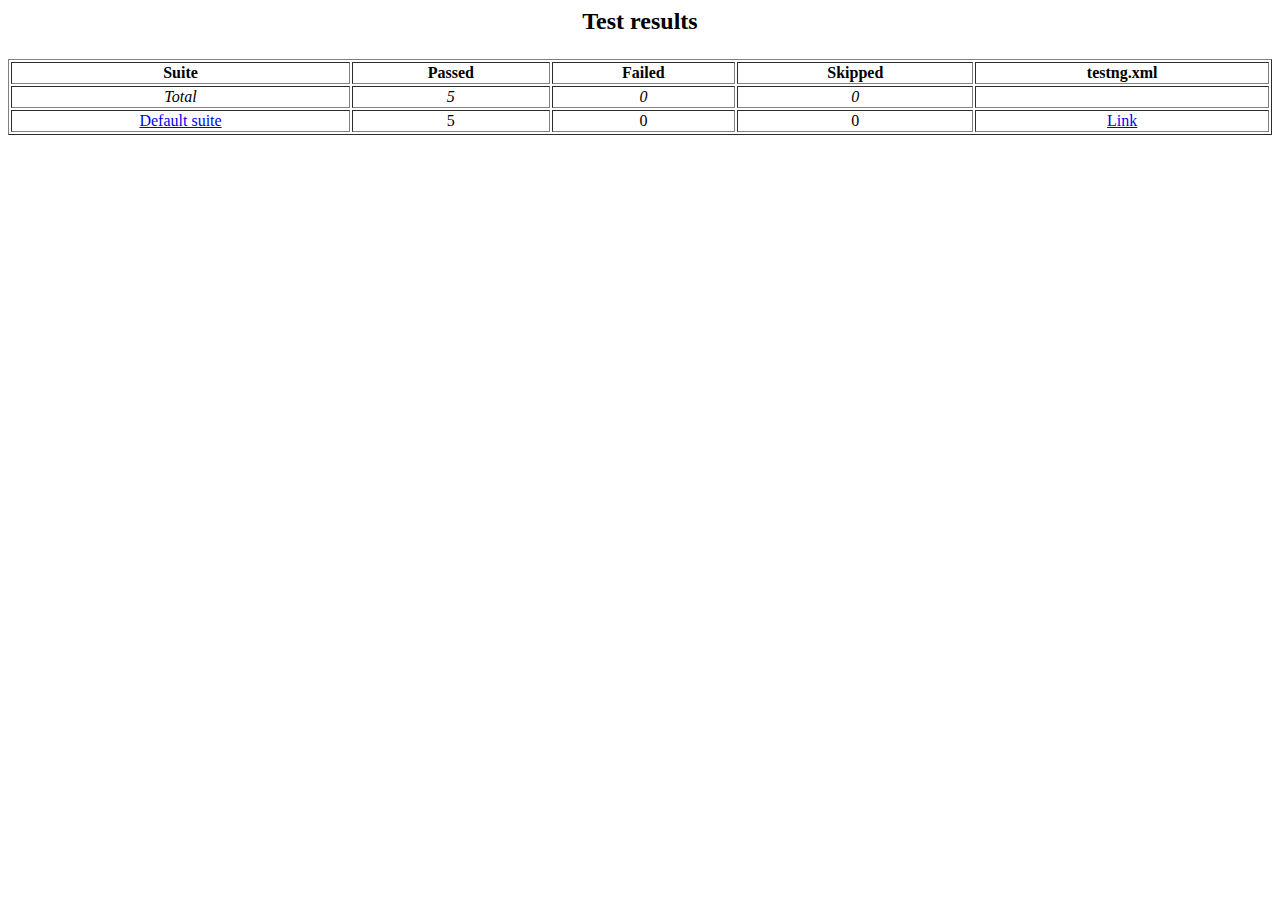
==== SourceMe/test-output/old/index.html @ cbbe5559 "Make changes in Selenium and Junit" ====
<html>
<head><title>Test results</title><link href="./testng.css" rel="stylesheet" type="text/css" />
<link href="./my-testng.css" rel="stylesheet" type="text/css" />
</head><body>
<h2><p align='center'>Test results</p></h2>
<table border='1' width='100%' class='main-page'><tr><th>Suite</th><th>Passed</th><th>Failed</th><th>Skipped</th><th>testng.xml</th></tr>
<tr align='center' class='invocation-passed'><td><em>Total</em></td><td><em>5</em></td><td><em>0</em></td><td><em>0</em></td><td>&nbsp;</td></tr>
<tr align='center' class='invocation-passed'><td><a href='Default suite/index.html'>Default suite</a></td>
<td>5</td><td>0</td><td>0</td><td><a href='Default suite/testng.xml.html'>Link</a></td></tr></table></body></html>
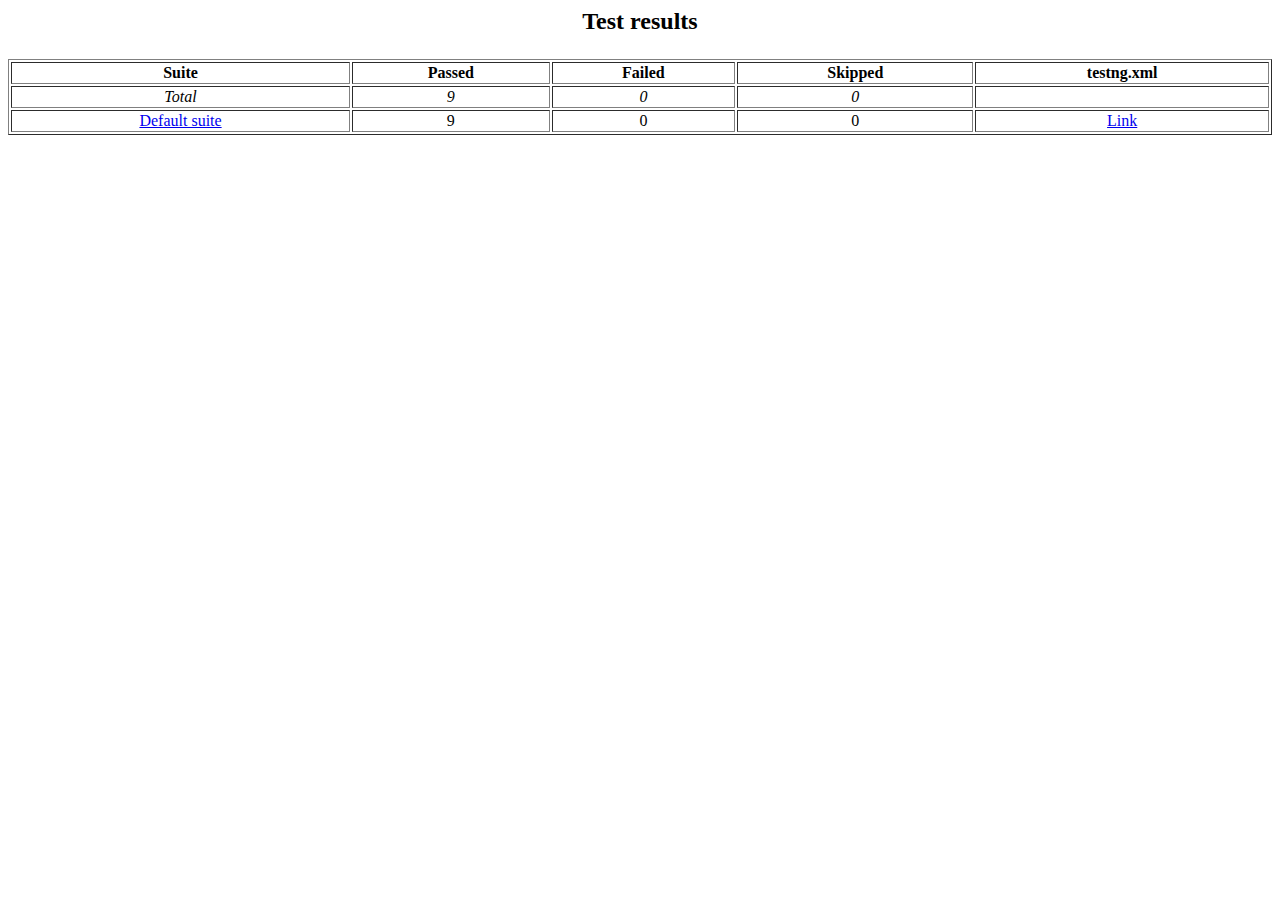
==== commit 87b50782: "Updated test output" ====
--- a/SourceMe/test-output/old/index.html
+++ b/SourceMe/test-output/old/index.html
@@ -4,6 +4,6 @@
 </head><body>
 <h2><p align='center'>Test results</p></h2>
 <table border='1' width='100%' class='main-page'><tr><th>Suite</th><th>Passed</th><th>Failed</th><th>Skipped</th><th>testng.xml</th></tr>
-<tr align='center' class='invocation-passed'><td><em>Total</em></td><td><em>5</em></td><td><em>0</em></td><td><em>0</em></td><td>&nbsp;</td></tr>
+<tr align='center' class='invocation-passed'><td><em>Total</em></td><td><em>9</em></td><td><em>0</em></td><td><em>0</em></td><td>&nbsp;</td></tr>
 <tr align='center' class='invocation-passed'><td><a href='Default suite/index.html'>Default suite</a></td>
-<td>5</td><td>0</td><td>0</td><td><a href='Default suite/testng.xml.html'>Link</a></td></tr></table></body></html>
+<td>9</td><td>0</td><td>0</td><td><a href='Default suite/testng.xml.html'>Link</a></td></tr></table></body></html>
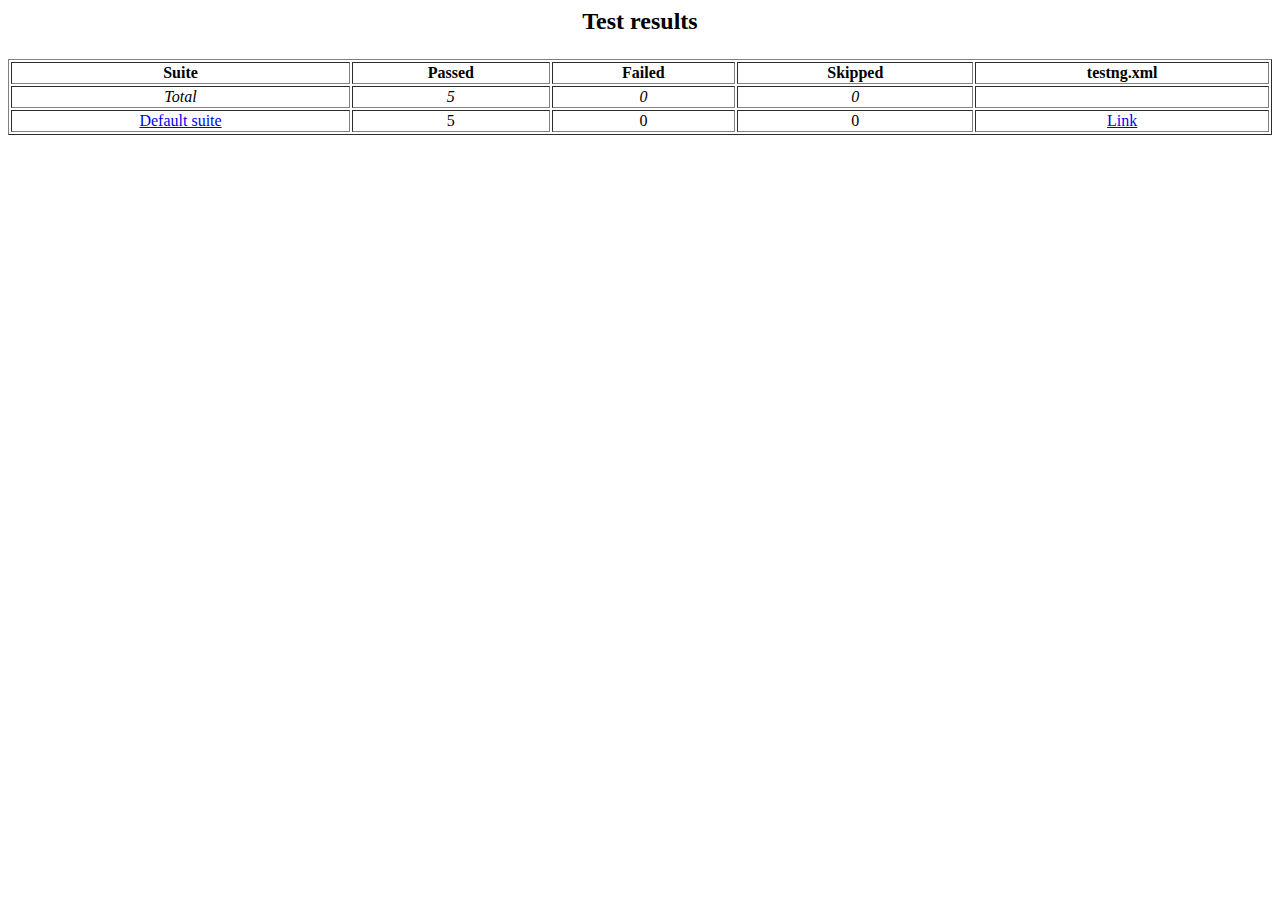
==== commit 1469e84c: "Merging all files into userBranch2" ====
--- a/SourceMe/test-output/old/index.html
+++ b/SourceMe/test-output/old/index.html
@@ -4,6 +4,6 @@
 </head><body>
 <h2><p align='center'>Test results</p></h2>
 <table border='1' width='100%' class='main-page'><tr><th>Suite</th><th>Passed</th><th>Failed</th><th>Skipped</th><th>testng.xml</th></tr>
-<tr align='center' class='invocation-passed'><td><em>Total</em></td><td><em>9</em></td><td><em>0</em></td><td><em>0</em></td><td>&nbsp;</td></tr>
+<tr align='center' class='invocation-passed'><td><em>Total</em></td><td><em>5</em></td><td><em>0</em></td><td><em>0</em></td><td>&nbsp;</td></tr>
 <tr align='center' class='invocation-passed'><td><a href='Default suite/index.html'>Default suite</a></td>
-<td>9</td><td>0</td><td>0</td><td><a href='Default suite/testng.xml.html'>Link</a></td></tr></table></body></html>
+<td>5</td><td>0</td><td>0</td><td><a href='Default suite/testng.xml.html'>Link</a></td></tr></table></body></html>
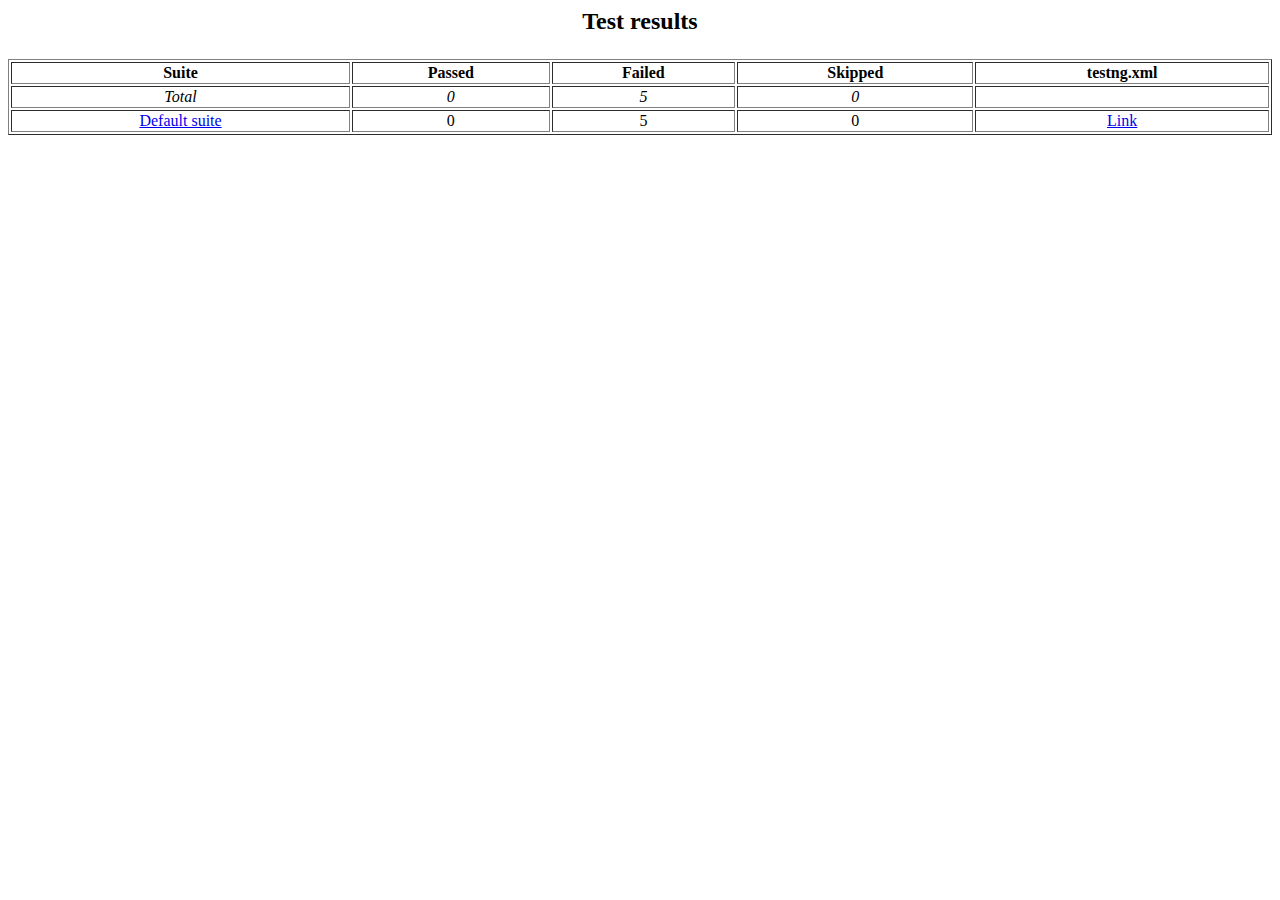
==== commit 6225ea8a: "Made some changes to the design to allow userselenium to work" ====
--- a/SourceMe/test-output/old/index.html
+++ b/SourceMe/test-output/old/index.html
@@ -4,6 +4,6 @@
 </head><body>
 <h2><p align='center'>Test results</p></h2>
 <table border='1' width='100%' class='main-page'><tr><th>Suite</th><th>Passed</th><th>Failed</th><th>Skipped</th><th>testng.xml</th></tr>
-<tr align='center' class='invocation-passed'><td><em>Total</em></td><td><em>5</em></td><td><em>0</em></td><td><em>0</em></td><td>&nbsp;</td></tr>
-<tr align='center' class='invocation-passed'><td><a href='Default suite/index.html'>Default suite</a></td>
-<td>5</td><td>0</td><td>0</td><td><a href='Default suite/testng.xml.html'>Link</a></td></tr></table></body></html>
+<tr align='center' class='invocation-failed'><td><em>Total</em></td><td><em>0</em></td><td><em>5</em></td><td><em>0</em></td><td>&nbsp;</td></tr>
+<tr align='center' class='invocation-failed'><td><a href='Default suite/index.html'>Default suite</a></td>
+<td>0</td><td>5</td><td>0</td><td><a href='Default suite/testng.xml.html'>Link</a></td></tr></table></body></html>
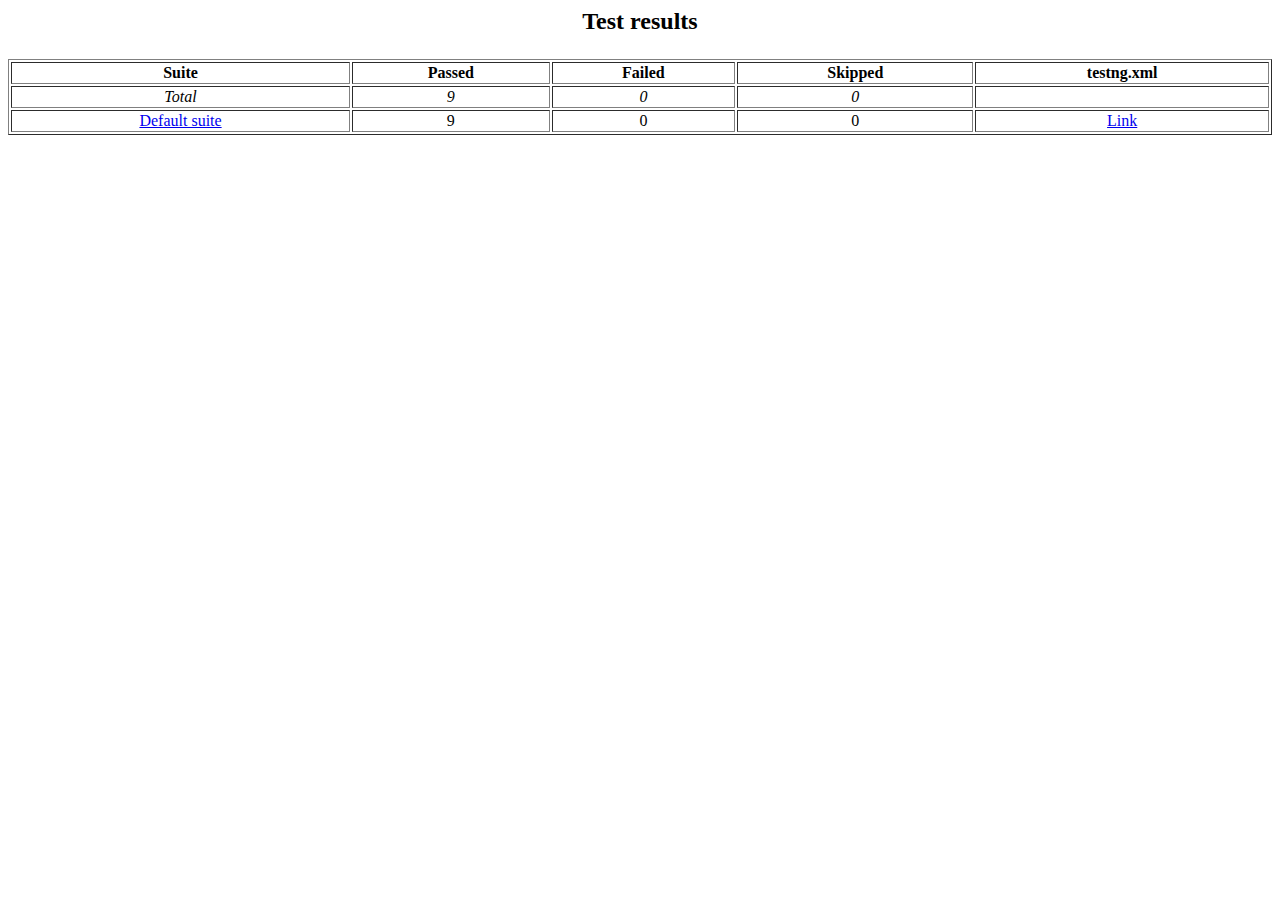
==== commit 4d7d69a4: "Updated the route for view answer" ====
--- a/SourceMe/test-output/old/index.html
+++ b/SourceMe/test-output/old/index.html
@@ -4,6 +4,6 @@
 </head><body>
 <h2><p align='center'>Test results</p></h2>
 <table border='1' width='100%' class='main-page'><tr><th>Suite</th><th>Passed</th><th>Failed</th><th>Skipped</th><th>testng.xml</th></tr>
-<tr align='center' class='invocation-failed'><td><em>Total</em></td><td><em>0</em></td><td><em>5</em></td><td><em>0</em></td><td>&nbsp;</td></tr>
-<tr align='center' class='invocation-failed'><td><a href='Default suite/index.html'>Default suite</a></td>
-<td>0</td><td>5</td><td>0</td><td><a href='Default suite/testng.xml.html'>Link</a></td></tr></table></body></html>
+<tr align='center' class='invocation-passed'><td><em>Total</em></td><td><em>9</em></td><td><em>0</em></td><td><em>0</em></td><td>&nbsp;</td></tr>
+<tr align='center' class='invocation-passed'><td><a href='Default suite/index.html'>Default suite</a></td>
+<td>9</td><td>0</td><td>0</td><td><a href='Default suite/testng.xml.html'>Link</a></td></tr></table></body></html>
